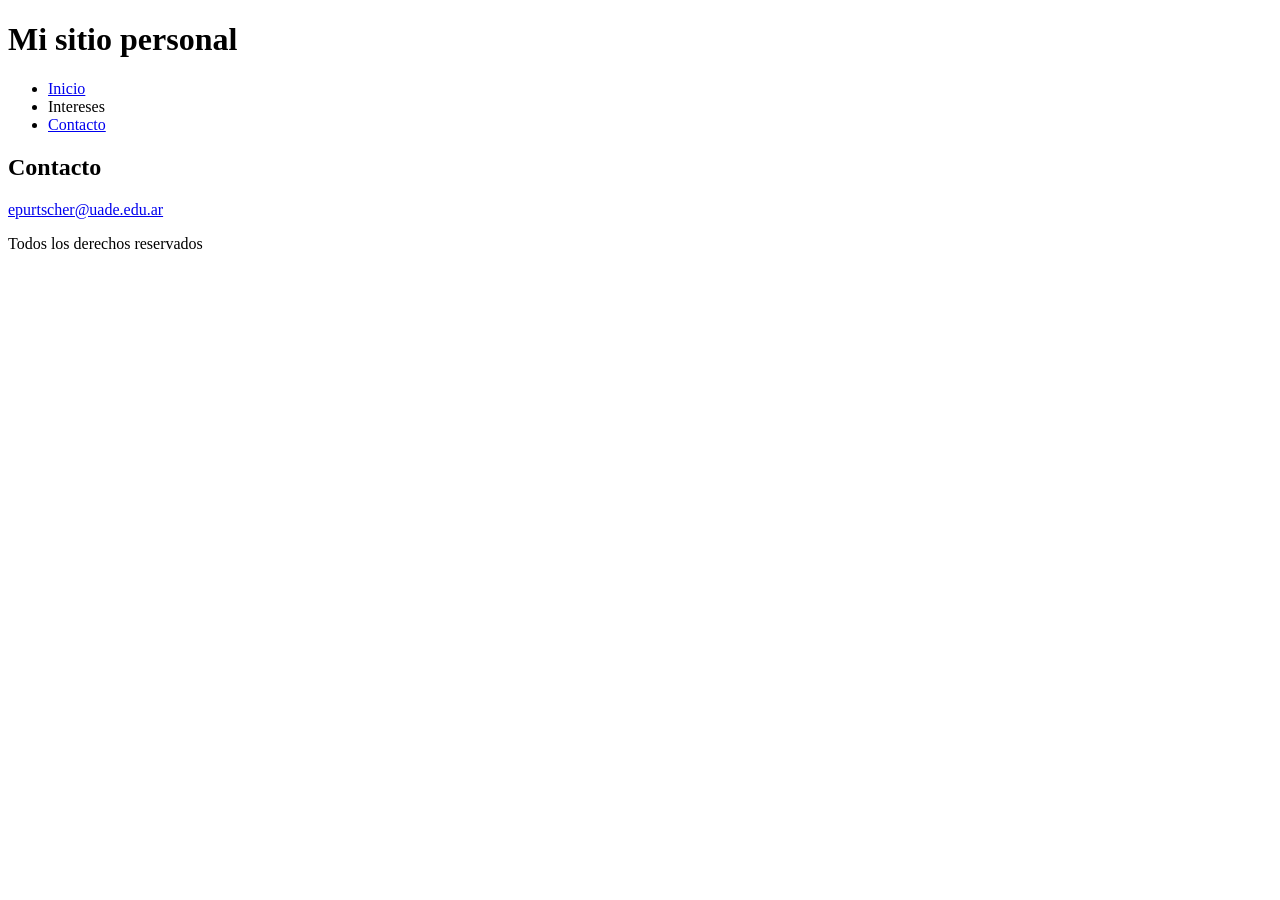
==== contacto.html @ 710ea62f "Add files via upload" ====
<!DOCTYPE html>
<html lang="es">
<head>
    <meta charset="UTF-8">
    <meta name="viewport" content="width=device-width, initial-scale=1.0">
    <title>Mi primer sitio</title>
</head>
<body>
    <header>
        <h1>Mi sitio personal</h1>
        <nav>
            <ul>
                <li><a href="index.html">Inicio</a></li>
                <li><a href="intereses.html"></a>Intereses</li>
                <li><a href="contacto.html">Contacto</a></li>
            </ul>
        </nav>
    </header>
    <main>
        <h2>Contacto</h2>
        <a href="mailto:epurtscher@uade.edu.ar">epurtscher@uade.edu.ar</a>
    </main>
    <footer>
            <p>Todos los derechos reservados</p>
    </footer>
</body>
</html>
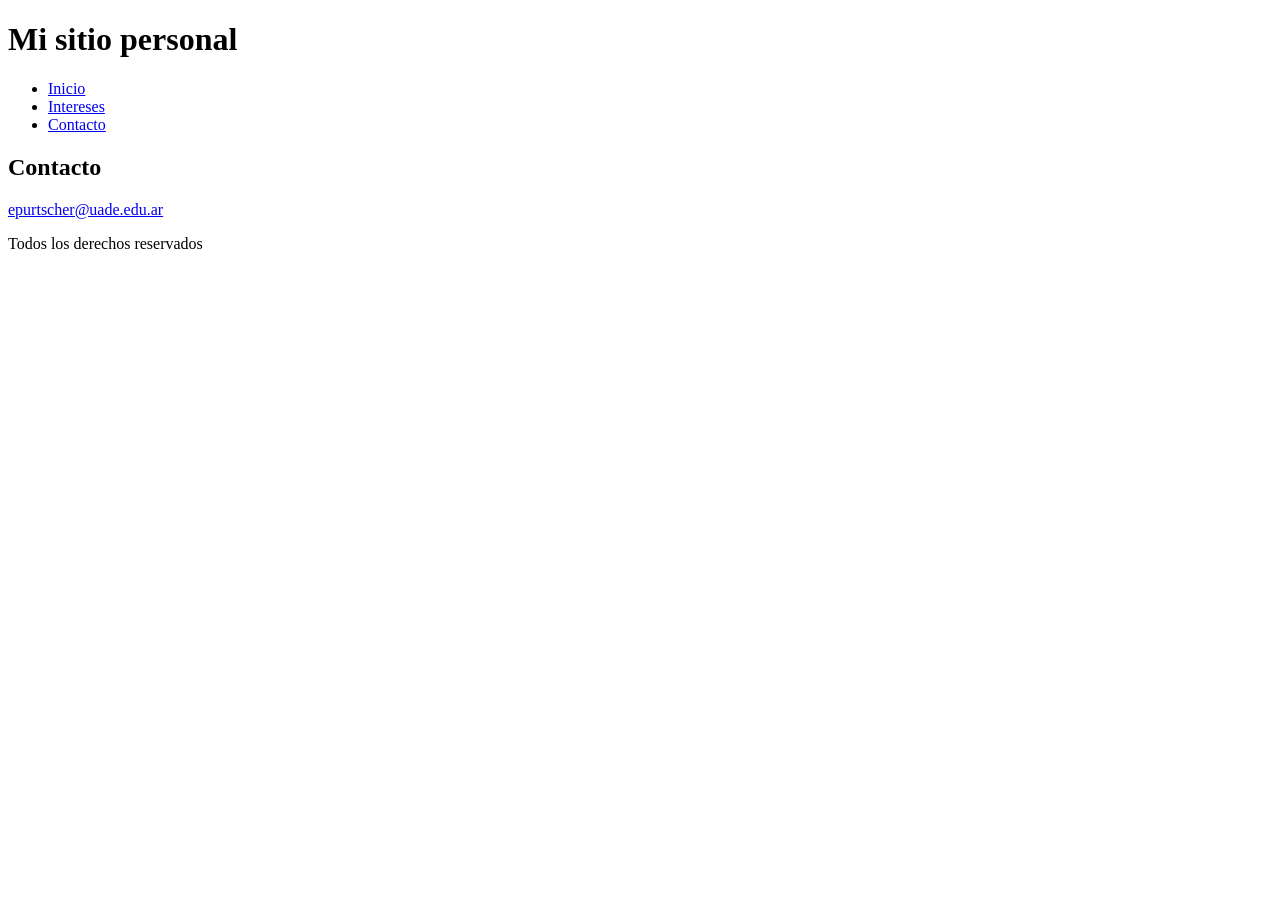
==== commit dff6f092: "Correccion 1 Modifiqué botón de intereses" ====
--- a/contacto.html
+++ b/contacto.html
@@ -11,7 +11,7 @@
         <nav>
             <ul>
                 <li><a href="index.html">Inicio</a></li>
-                <li><a href="intereses.html"></a>Intereses</li>
+                <li><a href="intereses.html">Intereses</a></li>
                 <li><a href="contacto.html">Contacto</a></li>
             </ul>
         </nav>
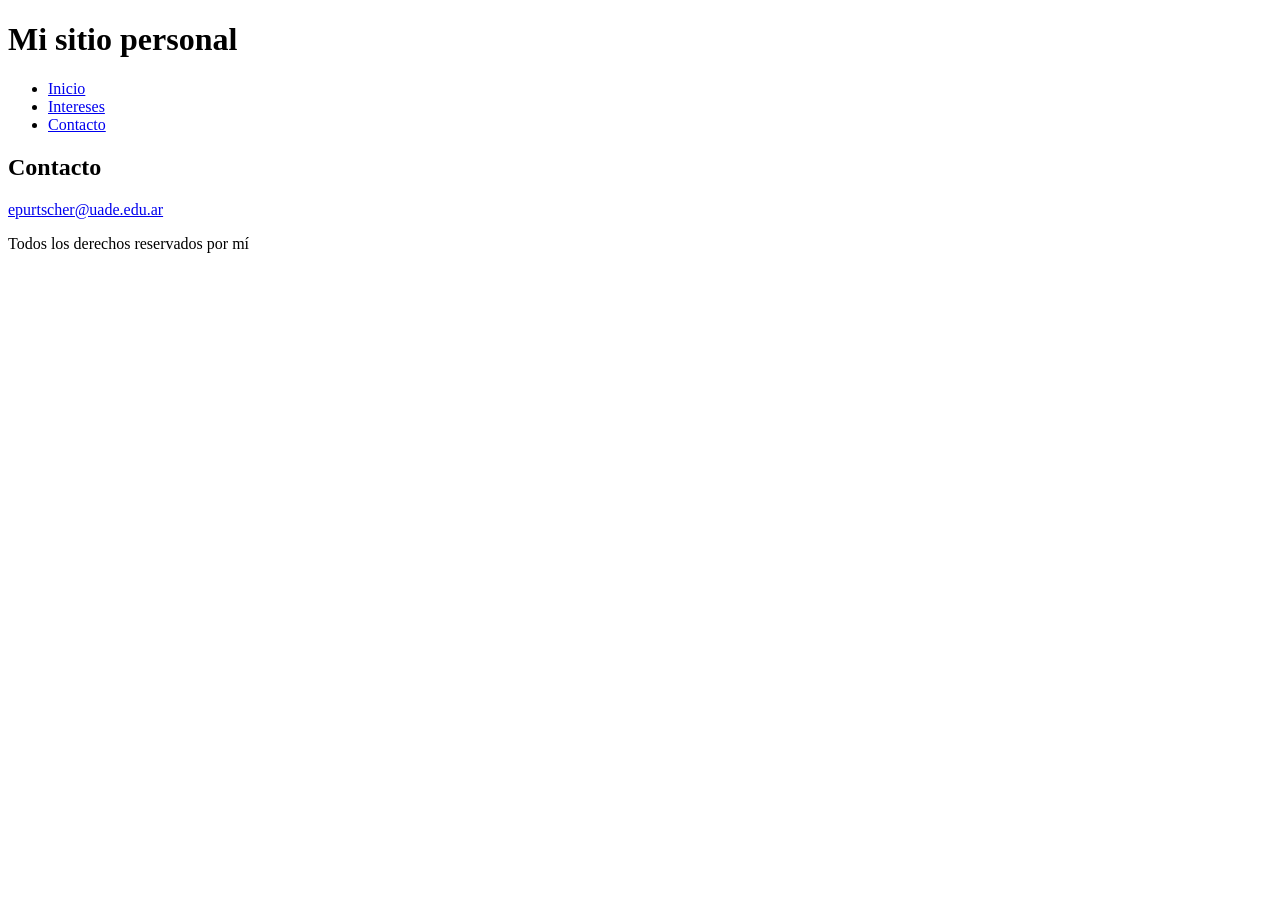
==== commit 15007d00: "Correcion 2" ====
--- a/contacto.html
+++ b/contacto.html
@@ -21,7 +21,7 @@
         <a href="mailto:epurtscher@uade.edu.ar">epurtscher@uade.edu.ar</a>
     </main>
     <footer>
-            <p>Todos los derechos reservados</p>
+            <p>Todos los derechos reservados por mí</p>
     </footer>
 </body>
 </html>
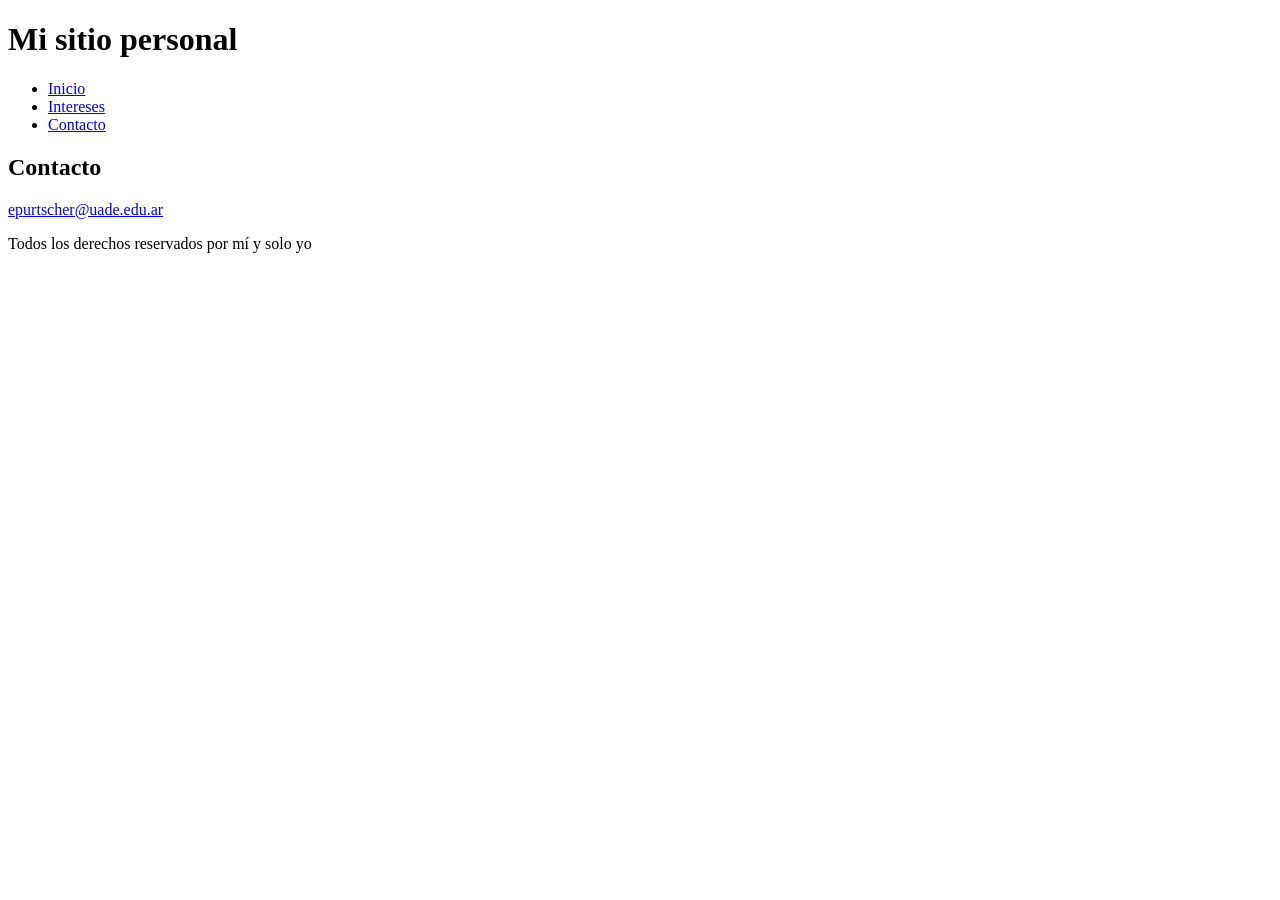
==== commit 01fe261b: "Correccion 3" ====
--- a/contacto.html
+++ b/contacto.html
@@ -21,7 +21,7 @@
         <a href="mailto:epurtscher@uade.edu.ar">epurtscher@uade.edu.ar</a>
     </main>
     <footer>
-            <p>Todos los derechos reservados por mí</p>
+            <p>Todos los derechos reservados por mí y solo yo </p>
     </footer>
 </body>
 </html>
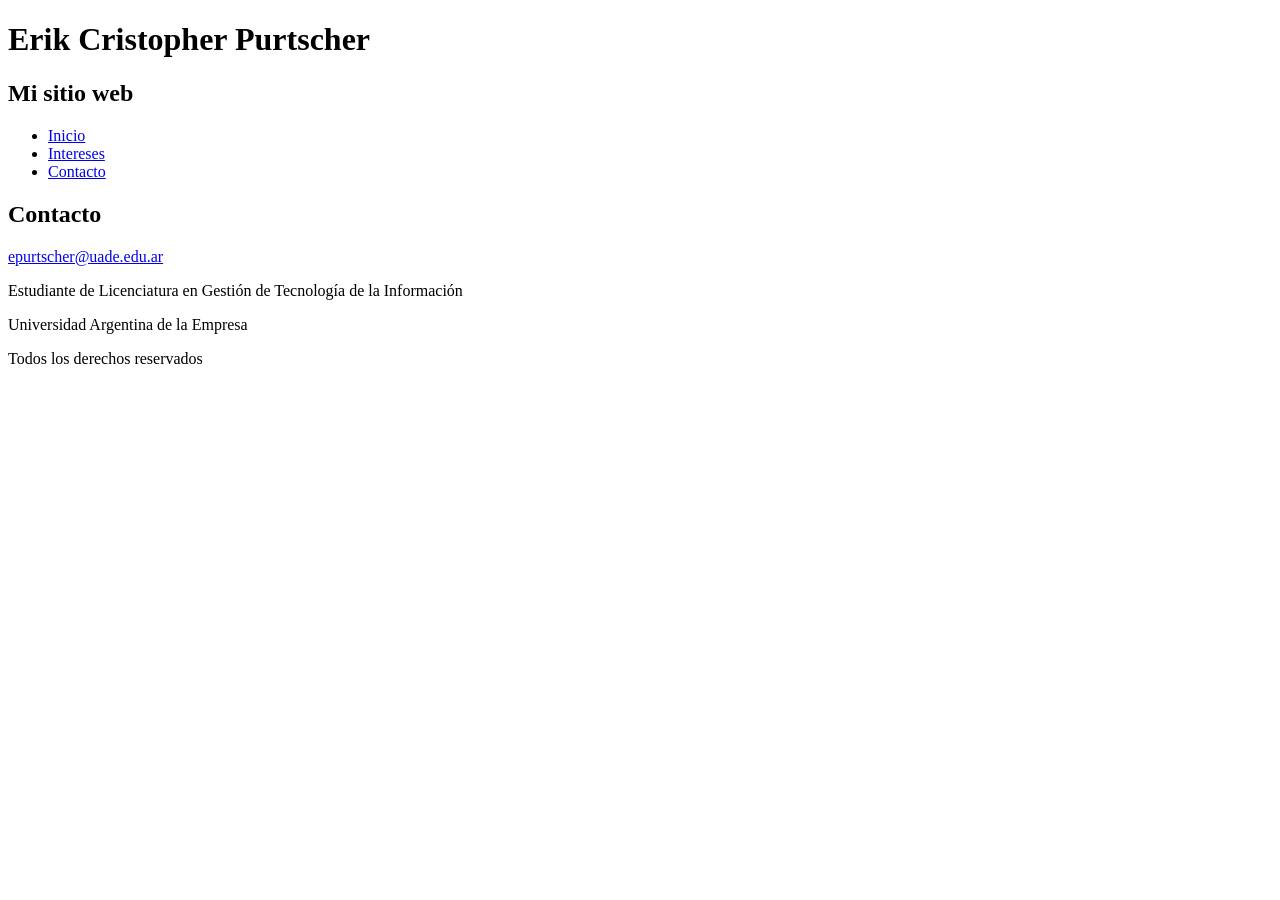
==== commit f785faff: "Corrección 4 Cambié el header y footer de todas las scecciones. Mejoré el main de intereses y agregu" ====
--- a/contacto.html
+++ b/contacto.html
@@ -7,7 +7,8 @@
 </head>
 <body>
     <header>
-        <h1>Mi sitio personal</h1>
+        <h1>Erik Cristopher Purtscher</h1>
+        <h2>Mi sitio web</h2>
         <nav>
             <ul>
                 <li><a href="index.html">Inicio</a></li>
@@ -21,7 +22,9 @@
         <a href="mailto:epurtscher@uade.edu.ar">epurtscher@uade.edu.ar</a>
     </main>
     <footer>
-            <p>Todos los derechos reservados por mí y solo yo </p>
+            <p>Estudiante de Licenciatura en Gestión de Tecnología de la Información</p>
+            <p>Universidad Argentina de la Empresa</p>
+            <p>Todos los derechos reservados</p>
     </footer>
 </body>
 </html>
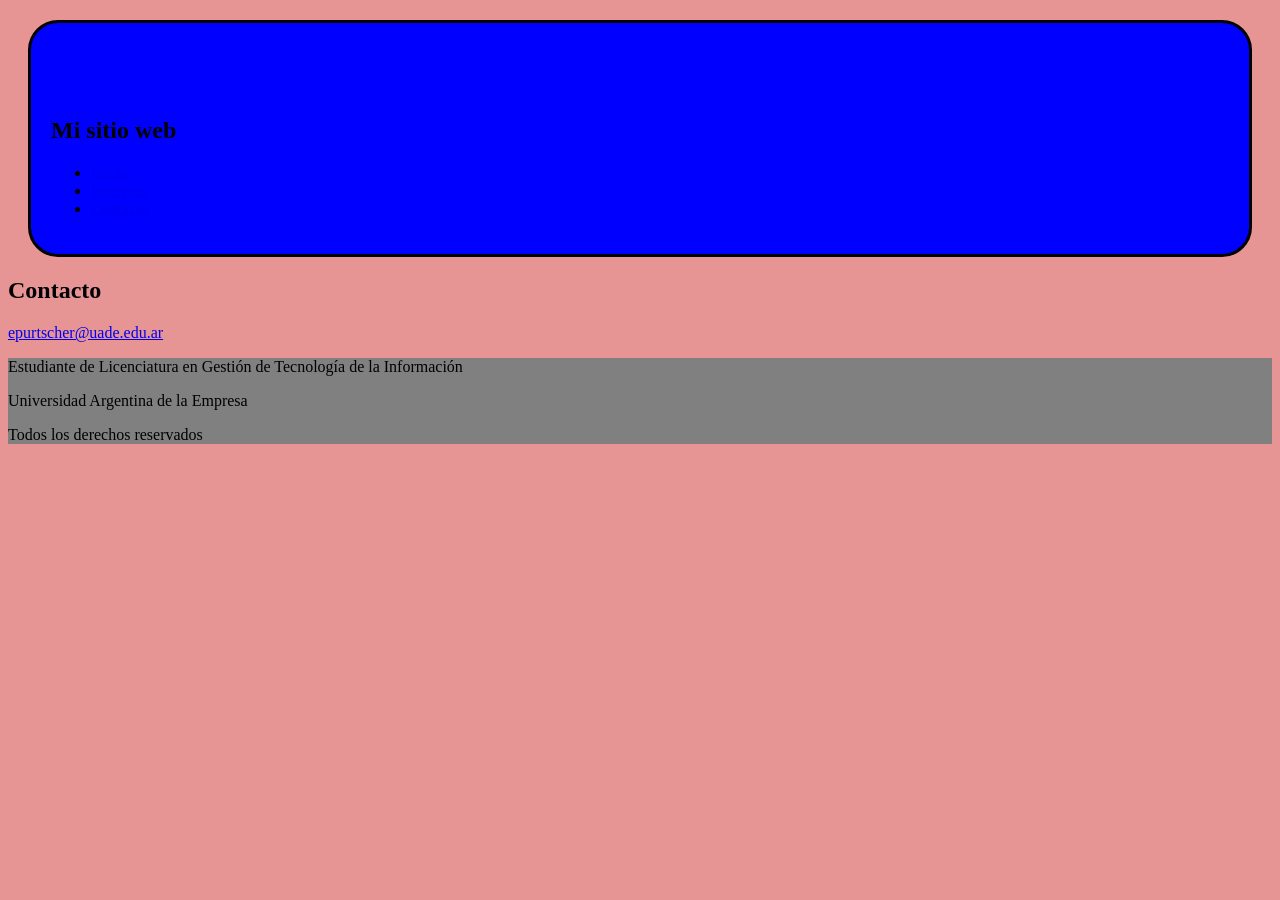
==== commit 178c1fea: "CSS 1 Le agrego archivo de estilos CSS" ====
--- a/contacto.html
+++ b/contacto.html
@@ -4,6 +4,7 @@
     <meta charset="UTF-8">
     <meta name="viewport" content="width=device-width, initial-scale=1.0">
     <title>Mi primer sitio</title>
+    <link rel="stylesheet" href="estilos/estilo1.css">
 </head>
 <body>
     <header>
--- a/estilos/estilo1.css
+++ b/estilos/estilo1.css
@@ -0,0 +1,41 @@
+h1{
+    font-family: Verdana, Geneva, Tahoma, sans-serif;
+    font-size: 30px;
+    color: blue;   
+}
+
+body{
+    background-color: rgb(231, 148, 148);
+}
+#percusion{
+    font-family: 'Courier New', Courier, monospace;
+    background-color: purple;
+}
+.estiloespecial{
+    color: brown;
+    font-size: 30px;
+}
+header{
+    background-color: blue;
+    margin: 20px;
+    padding: 20px;
+    border: 3px solid;
+    border-radius: 30px;
+}
+footer{
+    background-color: gray;
+}
+#bateria{
+    margin: 20px;
+    border: 30px solid;
+    width: 200px;
+    height: auto;
+}
+.texto{
+    background-color: beige;
+    width: 300px;
+    height: auto;
+    padding: 20px;
+    font-family: 'Lucida Sans', 'Lucida Sans Regular', 'Lucida Grande', 'Lucida Sans Unicode', Geneva, Verdana, sans-serif;
+    color: blueviolet;
+}
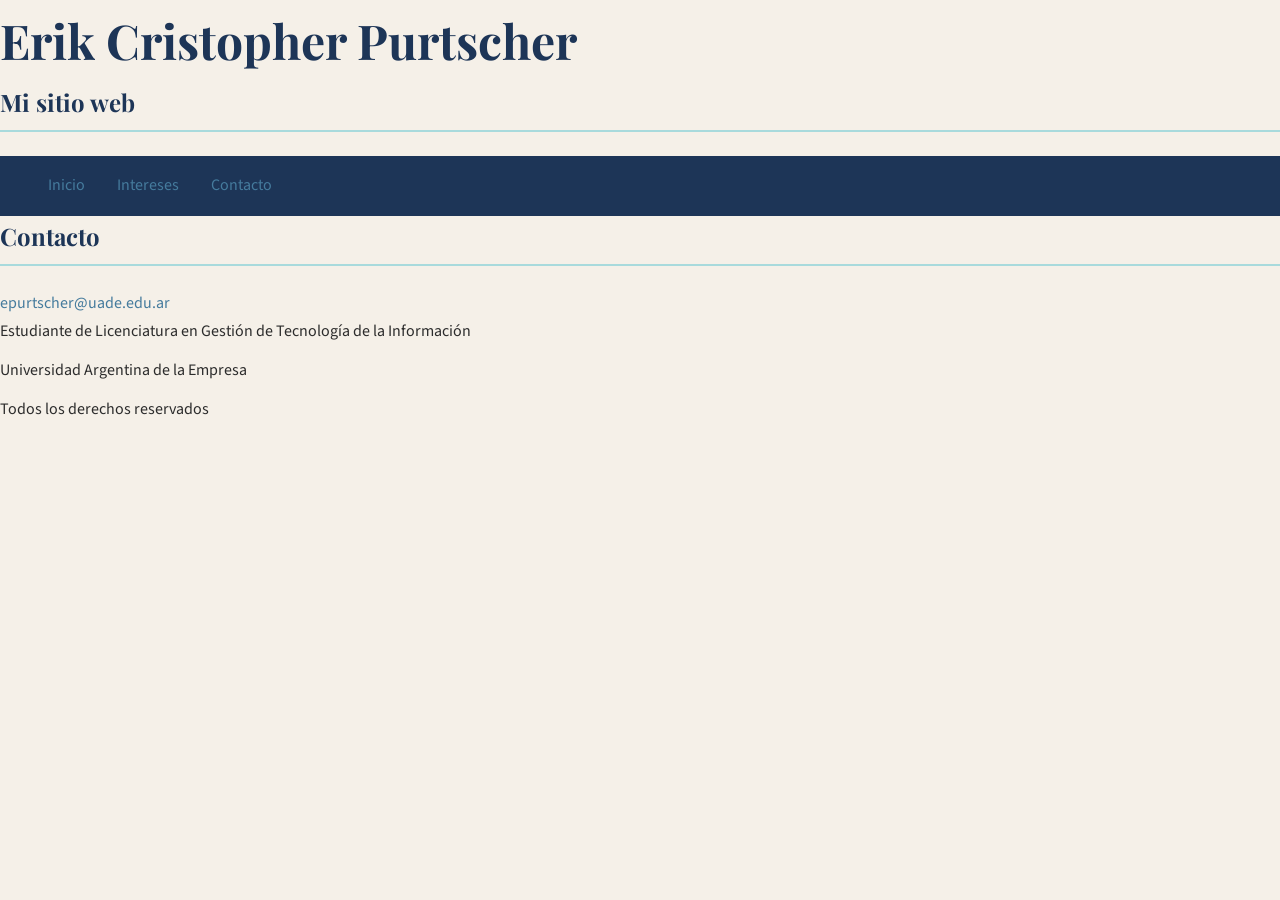
==== commit 3c339907: "CSS 2 Borré todos los estilos de CSS creados en clase para empezar a crear algo propio" ====
--- a/contacto.html
+++ b/contacto.html
@@ -8,15 +8,20 @@
 </head>
 <body>
     <header>
+
         <h1>Erik Cristopher Purtscher</h1>
         <h2>Mi sitio web</h2>
-        <nav>
-            <ul>
+
+        <!-- BARRA DE NAVEGACION -->
+        <nav class="navbar">
+            <ul class="navbar-links">
                 <li><a href="index.html">Inicio</a></li>
                 <li><a href="intereses.html">Intereses</a></li>
                 <li><a href="contacto.html">Contacto</a></li>
             </ul>
         </nav>
+
+
     </header>
     <main>
         <h2>Contacto</h2>
--- a/estilos/estilo1.css
+++ b/estilos/estilo1.css
@@ -1,41 +1,88 @@
-h1{
-    font-family: Verdana, Geneva, Tahoma, sans-serif;
-    font-size: 30px;
-    color: blue;   
+/* FUENTES DE GOOGLE IMPORTADAS */
+/* Con esto puedo importar fuentes que no tengo instaladas en mí computadora */
+@import url('https://fonts.googleapis.com/css2?family=Playfair+Display:wght@400;600;700&family=Source+Sans+3:wght@400;500;600&display=swap');
+
+/* PALETA DE COLORES */
+/* Según leí en internet, los colores se ponen en la pseudoclase :root para asegurarse de que sean aplicados a todo el proyecto */
+/* Luego los puedo llamar con el valor var() en las propiedades de color */
+:root {
+    --azul-oscuro:  #1d3557;
+    --azul-medio:   #457b9d;
+     --azul-claro:   #a8dadc;
+    --beige:        #f5f0e8;
+    --beige-oscuro: #e0d6c4;
+    --texto-oscuro: #2c2c2c;
+    --texto-claro:  #ffffff;
+    --borde:        #c9bfa8;
 }
 
-body{
-    background-color: rgb(231, 148, 148);
+/* RESET PARA NAVEGADORES */
+* {
+    box-sizing: border-box;
+    margin: 0;
+    padding: 0;
 }
-#percusion{
-    font-family: 'Courier New', Courier, monospace;
-    background-color: purple;
+
+body {
+    font-family: 'Source Sans 3', Georgia, serif;
+    /* Según leí en internet, con esto debería llamar a las fuentes que importo en el archivo /fuentes1.css, pero no está andando, CONSULTAR */
+    background-color: var(--beige); /* Con el atributo var(), puedo llamar a una variable. En este caso, un color que seteo en la pseudoclase :root. */
+    color: var(--texto-oscuro); /* Color del texto dentro del body */
+    line-height: 1.7; 
 }
-.estiloespecial{
-    color: brown;
-    font-size: 30px;
+
+h1 {
+
+    font-family: 'Playfair Display', Georgia, serif;
+    font-size: 48px;
+    font-weight: bold;
+    color: var(--azul-oscuro);
 }
-header{
-    background-color: blue;
-    margin: 20px;
-    padding: 20px;
-    border: 3px solid;
-    border-radius: 30px;
+
+h2 {
+    font-family: 'Playfair Display', Georgia, serif;
+    font-size: 24px;
+    font-weight: bold;
+    color: var(--azul-oscuro);
+    border-bottom: 2px solid var(--azul-claro); /* Borde de separación del título */
+    padding-bottom: 8px;
+    margin-bottom: 24px;
 }
-footer{
-    background-color: gray;
+
+h3 {
+    font-size: 18px;
+    font-weight: bold;
+    color: var(--azul-medio);
 }
-#bateria{
-    margin: 20px;
-    border: 30px solid;
-    width: 200px;
-    height: auto;
+
+p {
+    font-size: 16pxº;
+    color: var(--texto-oscuro);
+    margin-bottom: 12px;
 }
-.texto{
-    background-color: beige;
-    width: 300px;
-    height: auto;
-    padding: 20px;
-    font-family: 'Lucida Sans', 'Lucida Sans Regular', 'Lucida Grande', 'Lucida Sans Unicode', Geneva, Verdana, sans-serif;
-    color: blueviolet;
+
+a {
+    color: var(--azul-medio);
+    text-decoration: none;
+}
+
+a:hover {
+    text-decoration: underline;
+}
+
+/* BARRA DE NAVEGACIÓN */
+.navbar {
+  display: flex;
+  justify-content: space-between;
+  align-items: center;
+  background-color: var(--azul-oscuro);
+  padding: 1rem 3rem;
+  position: sticky;
+  top: 0;
+}
+
+.navbar-links {
+  display: flex;
+  gap: 32PX;
+  list-style: none;
 }
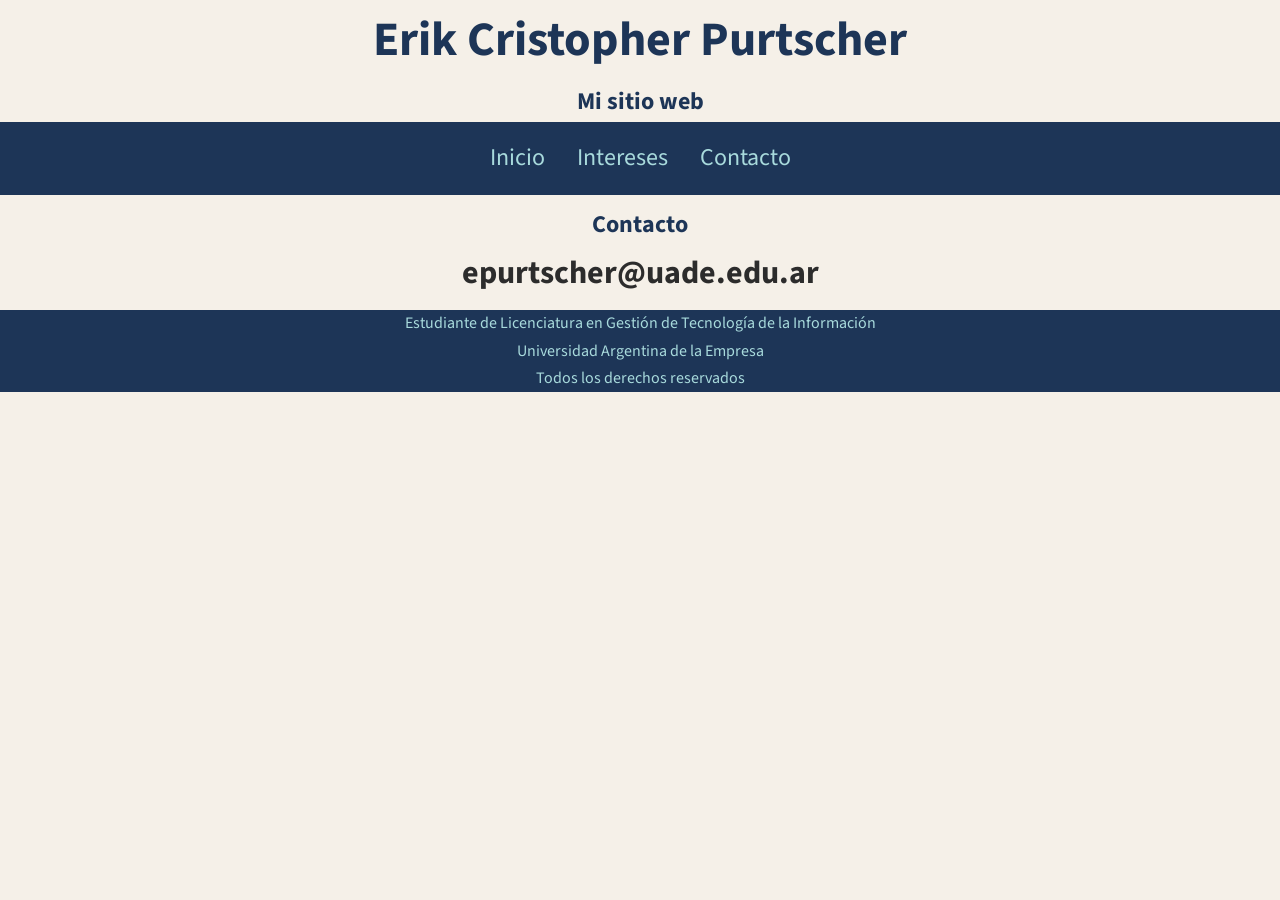
==== commit 28577382: "CSS básico Le edité el formato CSS básico" ====
--- a/contacto.html
+++ b/contacto.html
@@ -1,14 +1,16 @@
 <!DOCTYPE html>
 <html lang="es">
+
 <head>
     <meta charset="UTF-8">
     <meta name="viewport" content="width=device-width, initial-scale=1.0">
     <title>Mi primer sitio</title>
     <link rel="stylesheet" href="estilos/estilo1.css">
 </head>
+
 <body>
+
     <header>
-
         <h1>Erik Cristopher Purtscher</h1>
         <h2>Mi sitio web</h2>
 
@@ -20,17 +22,19 @@
                 <li><a href="contacto.html">Contacto</a></li>
             </ul>
         </nav>
+    </header>
 
+    <main class="contacto">
+        <h2>Contacto</h2>
+        <h3 class="email"><a href="mailto:epurtscher@uade.edu.ar">epurtscher@uade.edu.ar</a></h3>
+    </main>
 
-    </header>
-    <main>
-        <h2>Contacto</h2>
-        <a href="mailto:epurtscher@uade.edu.ar">epurtscher@uade.edu.ar</a>
-    </main>
     <footer>
-            <p>Estudiante de Licenciatura en Gestión de Tecnología de la Información</p>
-            <p>Universidad Argentina de la Empresa</p>
-            <p>Todos los derechos reservados</p>
+        <p>Estudiante de Licenciatura en Gestión de Tecnología de la Información</p>
+        <p>Universidad Argentina de la Empresa</p>
+        <p>Todos los derechos reservados</p>
     </footer>
+
 </body>
+
 </html>
--- a/estilos/estilo1.css
+++ b/estilos/estilo1.css
@@ -25,32 +25,32 @@
 
 body {
     font-family: 'Source Sans 3', Georgia, serif;
-    /* Según leí en internet, con esto debería llamar a las fuentes que importo en el archivo /fuentes1.css, pero no está andando, CONSULTAR */
     background-color: var(--beige); /* Con el atributo var(), puedo llamar a una variable. En este caso, un color que seteo en la pseudoclase :root. */
     color: var(--texto-oscuro); /* Color del texto dentro del body */
     line-height: 1.7; 
 }
 
 h1 {
-
-    font-family: 'Playfair Display', Georgia, serif;
+    text-align: center;
+    font-family: 'Source Sans 3', Georgia, serif;
     font-size: 48px;
     font-weight: bold;
     color: var(--azul-oscuro);
 }
 
 h2 {
-    font-family: 'Playfair Display', Georgia, serif;
+    text-align: center;
+    font-family: 'Source Sans 3', Georgia, serif;
     font-size: 24px;
     font-weight: bold;
     color: var(--azul-oscuro);
-    border-bottom: 2px solid var(--azul-claro); /* Borde de separación del título */
+    /* border-bottom: 2px solid var(--azul-claro);  Borde de separación del título
     padding-bottom: 8px;
-    margin-bottom: 24px;
+    margin-bottom: 24px;*/
 }
 
 h3 {
-    font-size: 18px;
+    font-size: 32px;
     font-weight: bold;
     color: var(--azul-medio);
 }
@@ -62,7 +62,7 @@
 }
 
 a {
-    color: var(--azul-medio);
+    color: var(--azul-claro);
     text-decoration: none;
 }
 
@@ -72,17 +72,75 @@
 
 /* BARRA DE NAVEGACIÓN */
 .navbar {
-  display: flex;
-  justify-content: space-between;
-  align-items: center;
-  background-color: var(--azul-oscuro);
-  padding: 1rem 3rem;
-  position: sticky;
-  top: 0;
+    display: flex;
+    justify-content: center;
+    align-items: center;
+    background-color: var(--azul-oscuro);
+    padding: 16px;
 }
 
 .navbar-links {
-  display: flex;
-  gap: 32PX;
-  list-style: none;
-}+    font-size: x-large;
+    display: flex;
+    gap: 32px;
+    list-style: none;
+}
+
+/* BARRA DE NAVEGACIÓN DE INTERESES*/
+.navbar-intereses {
+    display: flex;
+    justify-content: center;
+    align-items: center;
+    background-color: var(--azul-medio);
+    padding: 16px;
+}
+
+.navbar-intereses-links {
+    font-size: x-large;
+    display: flex;
+    gap: 32px;
+    list-style: none;
+}
+
+.infografia {
+    display: block;
+    margin: 0 auto;
+    width: 40%;
+    height: auto;
+
+}
+
+.interes {
+    display: block;
+    margin: 0 auto;
+    width: 40%;
+    height: auto;
+} 
+
+main {
+    margin: 10px auto;
+}
+
+main h3 {
+    text-align: center;
+}
+
+main h3 a {
+    color: var(--texto-oscuro);
+}
+
+div p {
+    text-align: center;
+    font-weight: bold;
+    font-size: large;
+}
+
+footer {
+    background-color: var(--azul-oscuro);
+}
+
+footer p {
+    color: var(--azul-claro);
+    text-align: center;
+    margin: 0;
+}
